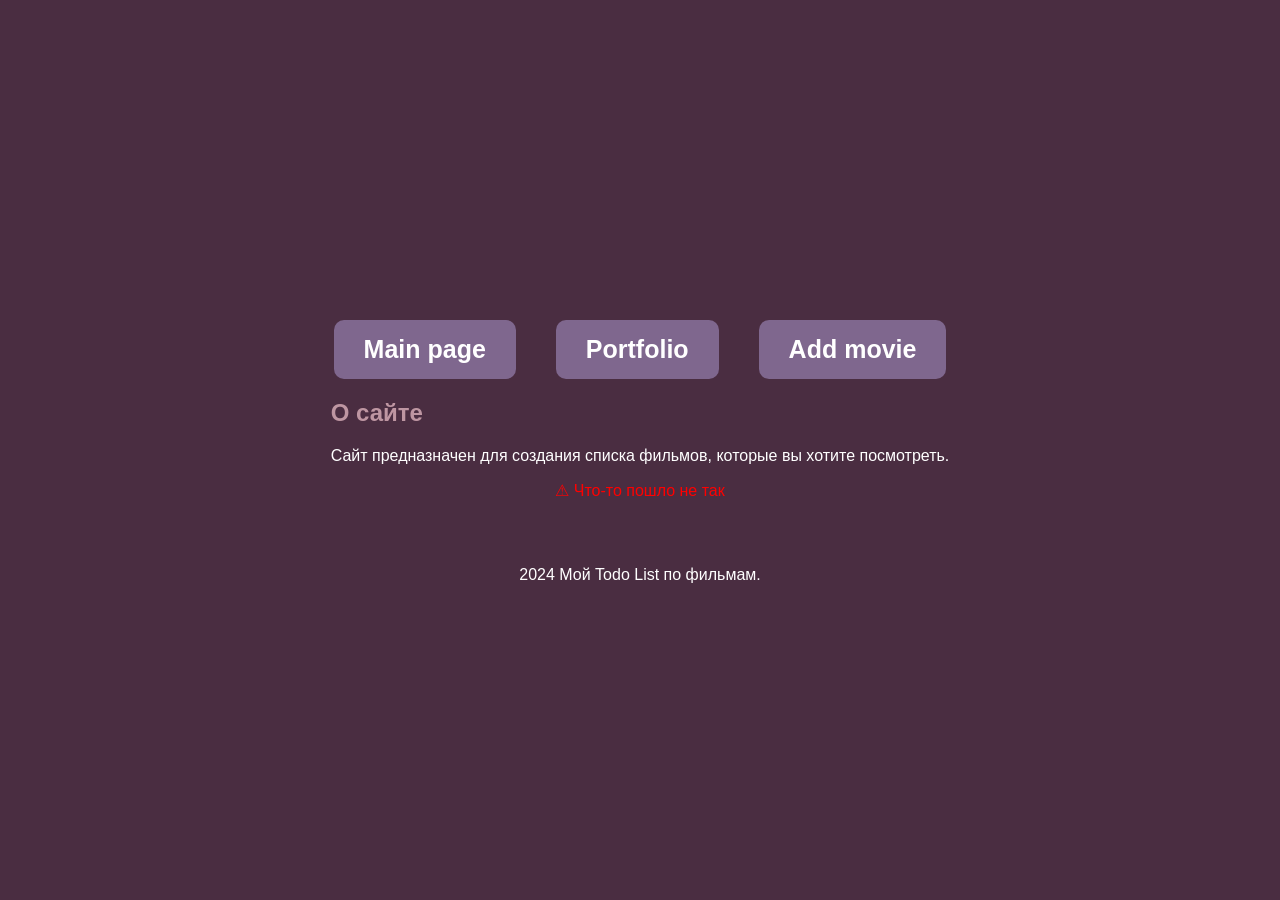
==== html/about.html @ 25756430 "complete" ====
<!DOCTYPE html>
<html lang="ru">
<head>
    <meta charset="UTF-8">
    <meta name="viewport" content="width=device-width, initial-scale=1.0">
    <meta name="keywords" content="todo list, фильмы, о сайте">
    <meta name="description" content="Узнайте больше о нашем сайте.">
    <title>О сайте</title>
    <link rel="stylesheet" type="text/css" href="../css/style.css" />
    <script src="../js/navigationScript.js" defer></script>
    <script src="../js/aboutPreloader.js"></script>
    <style>
        .preloader {
            display: none;
            text-align: center;
            margin: 20px 0;
        }

        .error-message {
            color: red;
            text-align: center;
            display: none;
        }

        .comments {
            margin-top: 20px;
        }
    </style>
</head>
<body>
<header class="header">

</header>

<div class="container">
    <a href="index.html" class="button">Main page</a>
    <a href="my-list.html" class="button">Portfolio</a>
    <a href="add-movie.html" class="button">Add movie</a>
</div>

<main class="main">
    <section id="about" class="section">
        <h2>О сайте</h2>
        <p>Сайт предназначен для создания списка фильмов, которые вы хотите посмотреть.</p>
    </section>

    <div class="preloader">
        <img src="../gif/cat-meme.gif" alt="Loading..." />
    </div>
    <div class="error-message" id="error-message">⚠ Что-то пошло не так</div>
    <div class="comments" id="comments"></div>
</main>

<footer class="footer">
    <p>2024 Мой Todo List по фильмам.</p>
</footer>
</body>
</html>
---- css/style.css ----
header {
    width: 100%;
    /*background-color: #46315c;*/
    padding: 10px 0;
    display: flex;
    justify-content: center;
}

body {
    font-family: Arial, sans-serif;
    display: flex;
    flex-direction: column;
    align-items: center;
    justify-content: center;
    height: 100vh;
    margin: 0;
    background-color: #4a2d41;
}

.container {
    display: flex;
    gap: 40px;
}

label {
    color: #be96a2;
}

p {
    color: white;
    text-align: center;
    max-width: 900px;
}

footer {
    margin-top: 30px;
    color: white;
    text-align: center;
}

.nav {
    margin-bottom: 20px;
}

.nav ul {
    list-style-type: none;
    padding: 0;
    display: flex;
    gap: 20px;
}

.nav li {
    display: inline;
}

h1 {
    margin-bottom: 70px;
    color: #be96a2;
}

h2 {
    margin-bottom: 20px;
    color: #be96a2;
}

h3 {
    margin-bottom: 10px;
    color: #be96a2;
}

.button {
    padding: 15px 30px;
    border: none;
    border-radius: 10px;
    background-color: #7f678e;
    color: white;
    font-weight: 700;
    font-size: 25px;
    cursor: pointer;
    transition: background-color 0.3s;
    text-decoration: none;
    text-align: center;
}

.button:hover {
    background-color: #9f9dba;
}

/*Страница с портфолио*/

.portfolio {
    display: flex;
    align-items: center;
}

.portfolio p {
    color: white;
    text-align: center;
    max-width: 500px;
}

.profile-photo {
    width: 150px;
    height: auto;
    margin-right: 20px;
    border: 15px solid #2a114b;
    border-radius: 5px;
    box-shadow: 2px 2px 5px rgba(0, 0, 0, 0.5);
}

.film-poster {
    width: 150px;
    height: auto;
    border: 10px solid #2a114b;
    border-radius: 5px;
    padding: 5px;
    box-shadow: 2px 2px 5px rgba(0, 0, 0, 0.5);
}

.film-list {
    display: flex;
    flex-direction: column;
    gap: 20px;
}

.film-item {
    display: flex;
    align-items: center;
    text-align: left;
}

.my-films h2 {
    text-align: center;
}

.film-item h3 {
    margin-left: 20px;
}
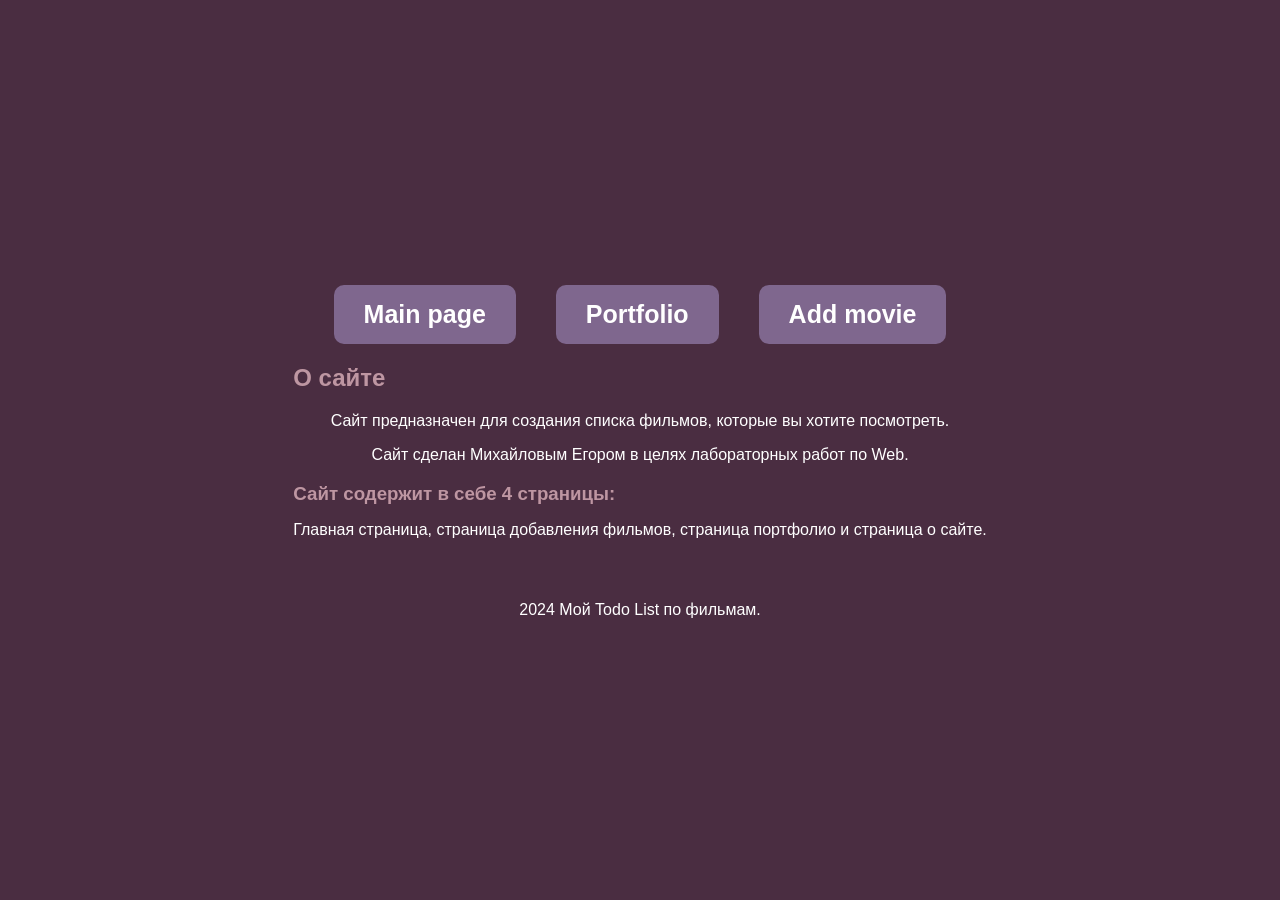
==== commit 1eeede6a: "small refactoring" ====
--- a/html/about.html
+++ b/html/about.html
@@ -8,24 +8,6 @@
     <title>О сайте</title>
     <link rel="stylesheet" type="text/css" href="../css/style.css" />
     <script src="../js/navigationScript.js" defer></script>
-    <script src="../js/aboutPreloader.js"></script>
-    <style>
-        .preloader {
-            display: none;
-            text-align: center;
-            margin: 20px 0;
-        }
-
-        .error-message {
-            color: red;
-            text-align: center;
-            display: none;
-        }
-
-        .comments {
-            margin-top: 20px;
-        }
-    </style>
 </head>
 <body>
 <header class="header">
@@ -42,13 +24,10 @@
     <section id="about" class="section">
         <h2>О сайте</h2>
         <p>Сайт предназначен для создания списка фильмов, которые вы хотите посмотреть.</p>
+        <p>Сайт сделан Михайловым Егором в целях лабораторных работ по Web.</p>
+        <h3>Сайт содержит в себе 4 страницы: </h3>
+        <p>Главная страница, страница добавления фильмов, страница портфолио и страница о сайте.</p>
     </section>
-
-    <div class="preloader">
-        <img src="../gif/cat-meme.gif" alt="Loading..." />
-    </div>
-    <div class="error-message" id="error-message">⚠ Что-то пошло не так</div>
-    <div class="comments" id="comments"></div>
 </main>
 
 <footer class="footer">
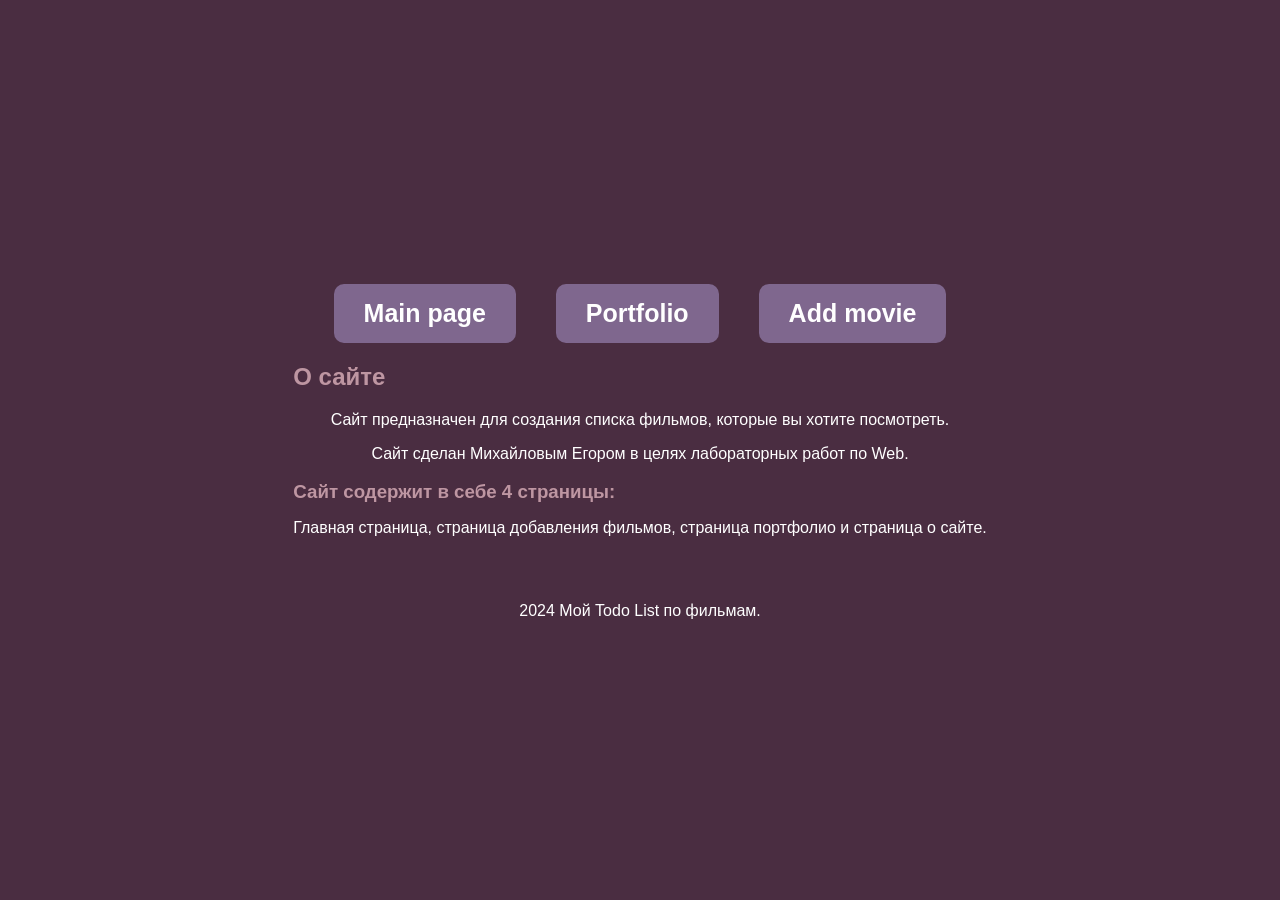
==== commit f1075239: "small refactoring" ====
--- a/html/about.html
+++ b/html/about.html
@@ -15,7 +15,7 @@
 </header>
 
 <div class="container">
-    <a href="index.html" class="button">Main page</a>
+    <a href="../index.html" class="button">Main page</a>
     <a href="my-list.html" class="button">Portfolio</a>
     <a href="add-movie.html" class="button">Add movie</a>
 </div>
@@ -27,6 +27,7 @@
         <p>Сайт сделан Михайловым Егором в целях лабораторных работ по Web.</p>
         <h3>Сайт содержит в себе 4 страницы: </h3>
         <p>Главная страница, страница добавления фильмов, страница портфолио и страница о сайте.</p>
+        <h3></h3>
     </section>
 </main>
 
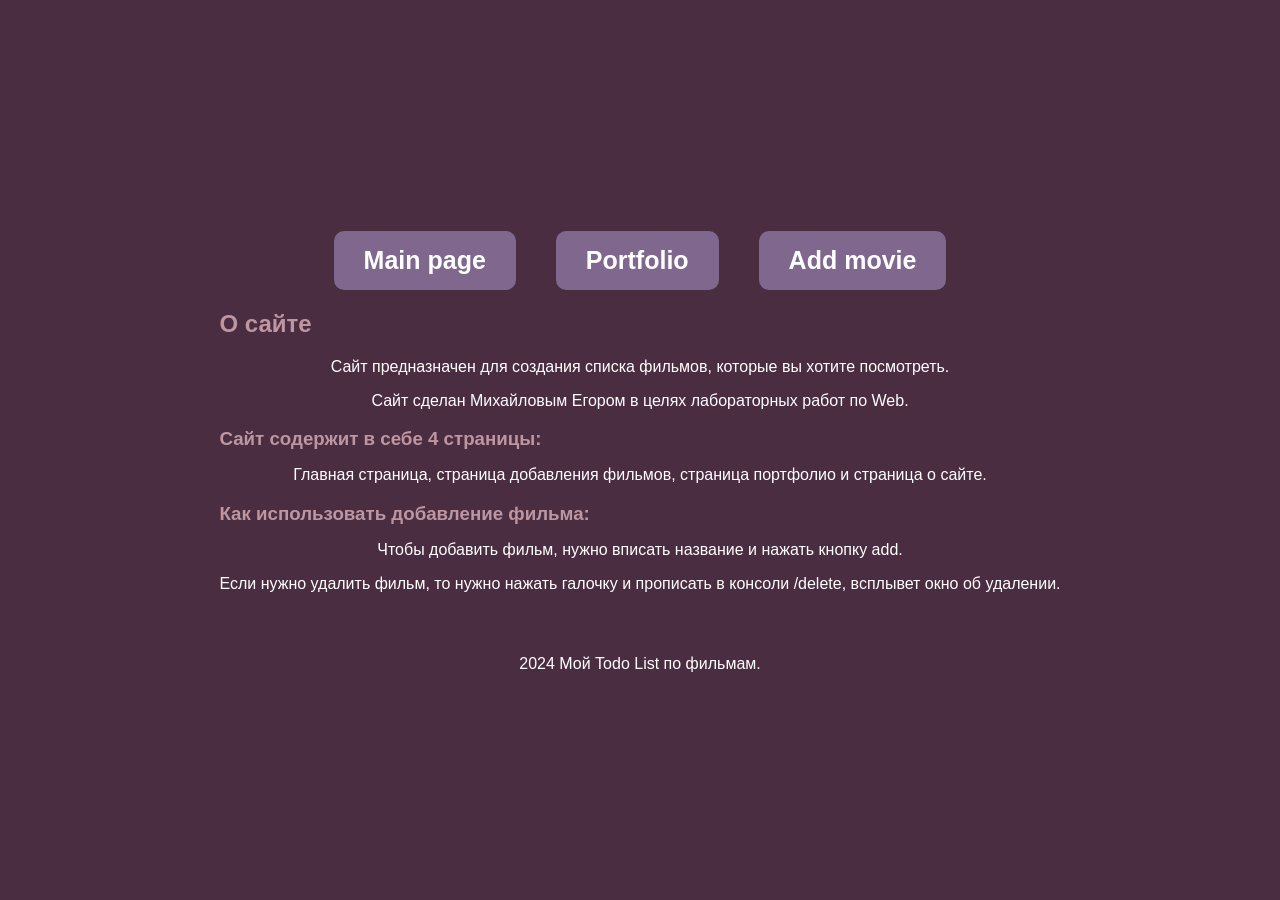
==== commit c586c6a8: "small refactoring in about page" ====
--- a/html/about.html
+++ b/html/about.html
@@ -27,7 +27,13 @@
         <p>Сайт сделан Михайловым Егором в целях лабораторных работ по Web.</p>
         <h3>Сайт содержит в себе 4 страницы: </h3>
         <p>Главная страница, страница добавления фильмов, страница портфолио и страница о сайте.</p>
-        <h3></h3>
+        <h3>Как использовать добавление фильма:</h3>
+        <p>
+            Чтобы добавить фильм, нужно вписать название и нажать кнопку add.
+        </p>
+        <p>
+            Если нужно удалить фильм, то нужно нажать галочку и прописать в консоли /delete, всплывет окно об удалении.
+        </p>
     </section>
 </main>
 
